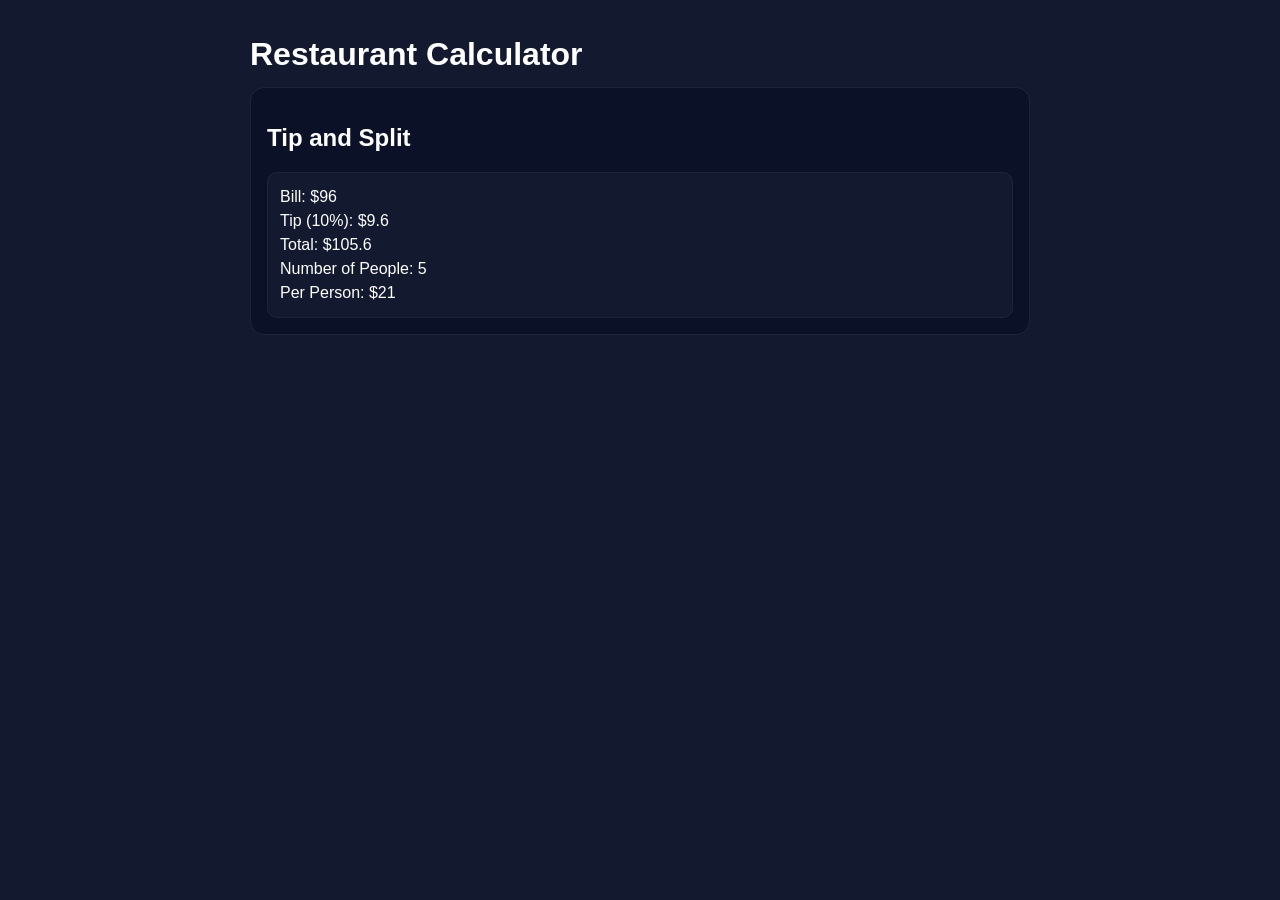
==== index.html @ 5f4a6a14 "JavaScript Lessons" ====
<!DOCTYPE html>
<html lang="en">
<head>
  <meta charset="UTF-8">
  <meta name="viewport" content="width=device-width, initial-scale=1.0">
  <title>Restaurant tip</title>
  <style>
    body {
      font-family: Arial;
      background-color: rgb(19, 26, 48);
      color: white;
      margin: 0;
    }

    .container {
      max-width: 780px;
      margin: 36px auto;
      padding: 0 16px;
    }

    h1 {
      margin: 0 0 12px;
    }

    .card {
      background-color: rgb(11, 18, 40);
      border: 1px solid rgb(30, 36, 60);
      border-radius: 14px;
      padding: 16px;
      margin: 14px 0;
    }

    .output {
      background-color: rgb(19, 26, 48);
      border: 1px solid rgb(30, 36, 60);
      padding: 12px;
      border-radius: 10px;
      white-space: pre-wrap;
      line-height: 24px;
    }

  </style>
</head>
<body>
  <div class="container">
    <h1>Restaurant Calculator</h1>
    <div class="card">
      <h2>Tip and Split</h2>
      <div id="output" class="output">
        Loading... 
      </div>
    </div>
  </div>

  <script>
    x = 5;
    x = 4;
    let bill = 96;
    let tipPercentage = 10;
    let numPeople = 5;

    let tipAmount = bill * tipPercentage / 100; 
    let total = bill + tipAmount;
    let perPerson = Math.round(total / numPeople);

    let output = "";
    output = output + "Bill: $" + bill + "\n";
    output = output + "Tip (" + tipPercentage + "%): $" + tipAmount + "\n";
    output = output + "Total: $" + total + "\n";
    output = output + "Number of People: " + numPeople + "\n";
    output = output + "Per Person: $" + perPerson + "\n";

    document.getElementById("output").textContent = output;
    console.log(output);
  </script>
  
</body>
</html>
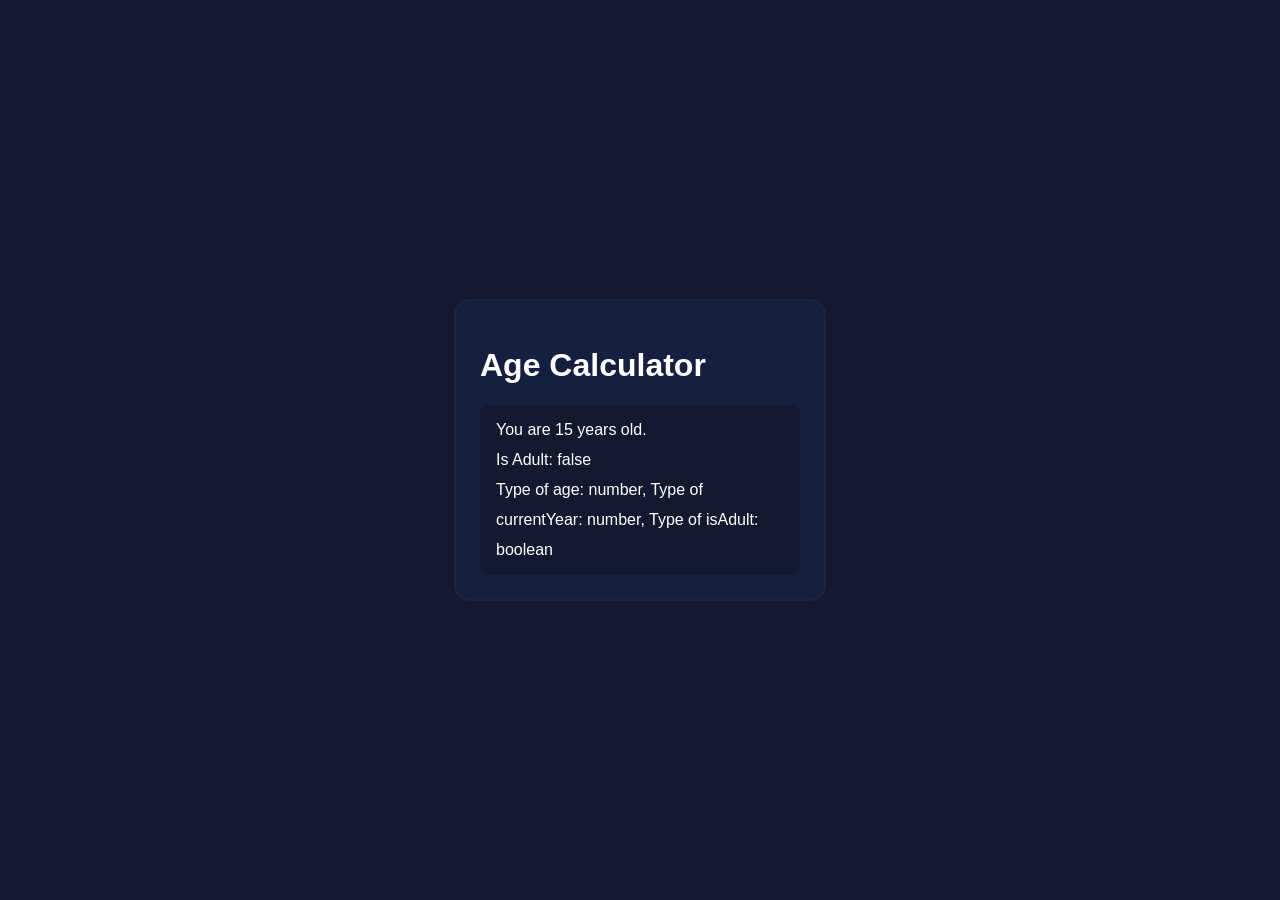
==== commit 4e48b0b6: "Age calculator" ====
--- a/index.html
+++ b/index.html
@@ -6,6 +6,68 @@
   <title>Restaurant tip</title>
   <style>
     body {
+      font-family: Arial;
+      background-color: rgb(19, 26, 48);
+      color: white;
+      margin: 0;
+      display: flex;
+      justify-content: center;
+      align-items: center;
+      height: 100vh;
+    }
+
+    .card {
+      background-color: rgb(21, 31, 63);
+      border: 2px solid rgb(30, 36, 60);
+      border-radius: 16px;
+      padding: 24px;
+      width: 320px;
+    }
+
+    .result {
+      margin-top: 14px;
+      padding: 10px 16px;
+      background-color: rgb(19, 26, 48);
+      border-radius: 8px;
+      line-height: 30px;
+    }
+    
+
+  </style>
+</head>
+<body>
+
+  <div class="card">
+    <h1>Age Calculator</h1>
+    <div class="result">
+      <div id="output"></div>
+      <div id="status"></div>
+      <div id="types"></div>
+    </div>
+  </div>
+
+  <script>
+    let birthYear = 2010;
+    const currentYear = 2025;
+    let age = currentYear - birthYear;
+
+    let isAdult = age >= 18;
+
+    document.getElementById("output").textContent = "You are " + age + " years old.";
+    document.getElementById("status").textContent = "Is Adult: " + isAdult;
+
+    let ageType = typeof age;
+    let currentYearType = typeof currentYear;
+    let isAdultType = typeof isAdult;
+
+    document.getElementById("types").textContent =  
+      "Type of age: " + ageType + ", Type of currentYear: " + currentYearType + ", Type of isAdult: " + isAdultType;
+  </script>
+
+
+
+  <!-- 
+  body {
       font-family: Arial;
       background-color: rgb(19, 26, 48);
       color: white;
@@ -39,9 +101,7 @@
       line-height: 24px;
     }
 
-  </style>
-</head>
-<body>
+
   <div class="container">
     <h1>Restaurant Calculator</h1>
     <div class="card">
@@ -72,7 +132,7 @@
 
     document.getElementById("output").textContent = output;
     console.log(output);
-  </script>
+  </script> -->
   
 </body>
 </html>
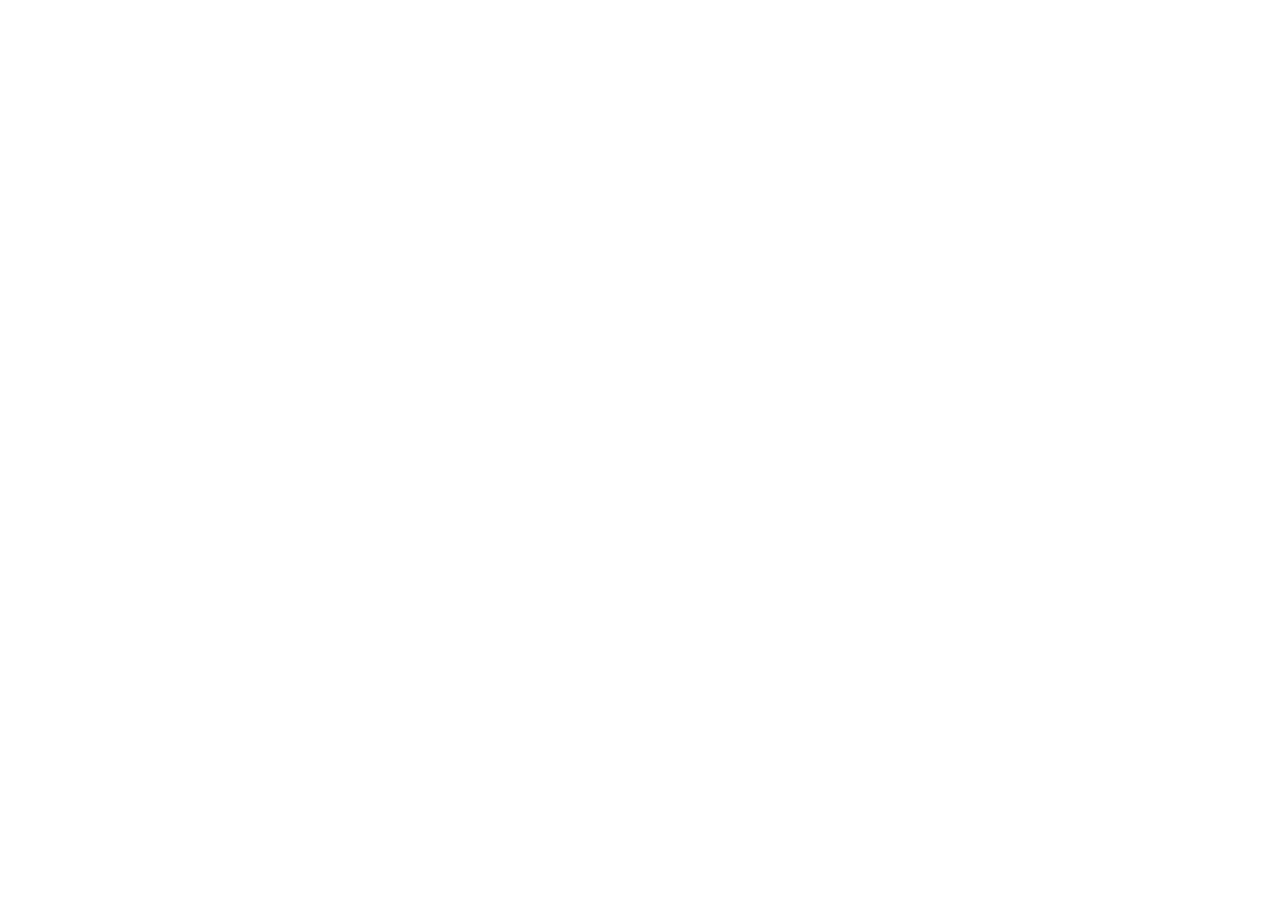
==== commit 84bf9aa8: "Lesson 4: if statement" ====
--- a/index.html
+++ b/index.html
@@ -5,7 +5,19 @@
   <meta name="viewport" content="width=device-width, initial-scale=1.0">
   <title>Restaurant tip</title>
   <style>
-    body {
+ 
+    
+
+  </style>
+</head>
+<body>
+
+    
+  
+  
+  
+  
+  <!-- body {
       font-family: Arial;
       background-color: rgb(19, 26, 48);
       color: white;
@@ -30,14 +42,11 @@
       background-color: rgb(19, 26, 48);
       border-radius: 8px;
       line-height: 30px;
-    }
+    } -->
     
 
-  </style>
-</head>
-<body>
 
-  <div class="card">
+  <!-- <div class="card">
     <h1>Age Calculator</h1>
     <div class="result">
       <div id="output"></div>
@@ -62,7 +71,7 @@
 
     document.getElementById("types").textContent =  
       "Type of age: " + ageType + ", Type of currentYear: " + currentYearType + ", Type of isAdult: " + isAdultType;
-  </script>
+  </script> -->
 
 
 
